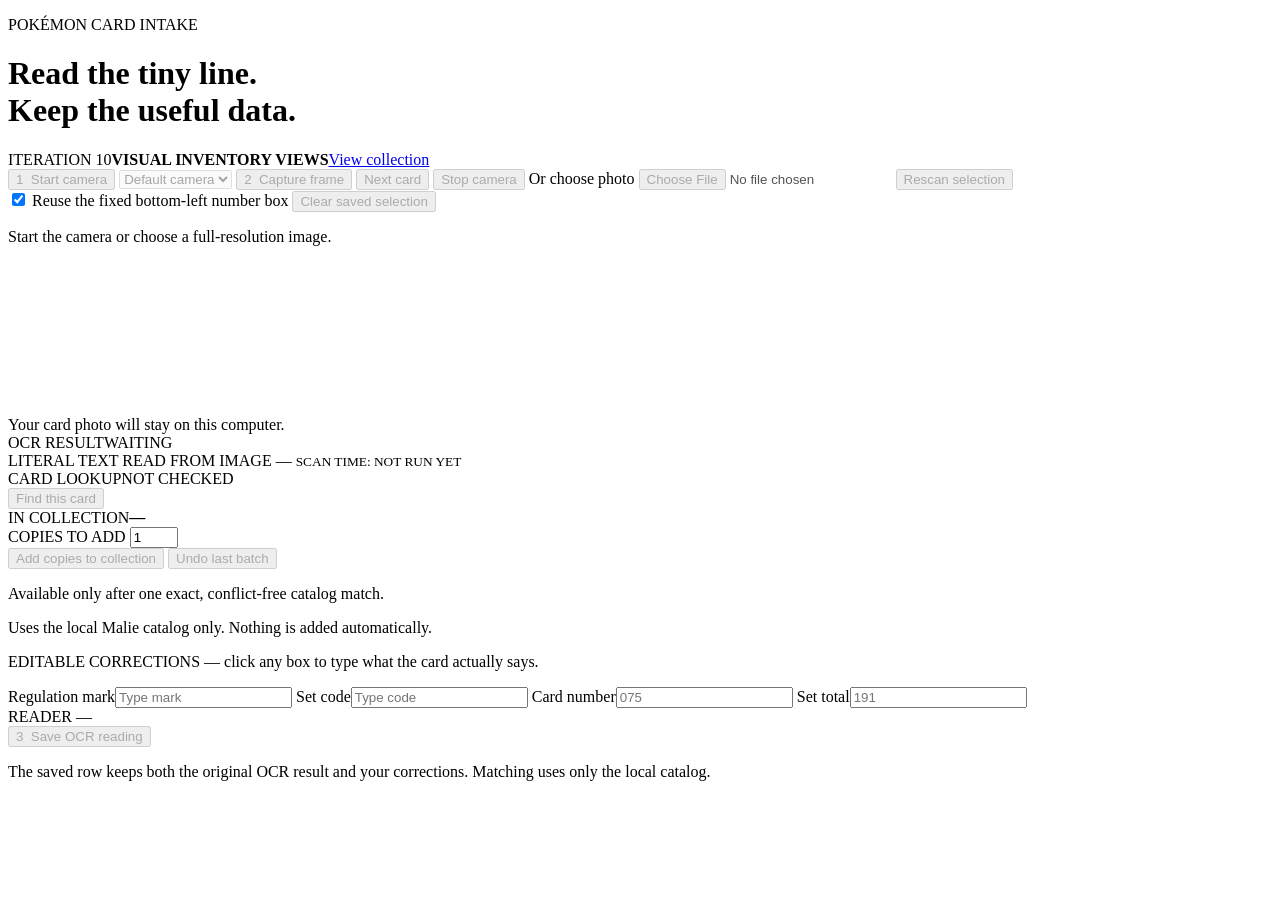
==== web/index.html @ c429daa0 "Add visual inventory views and card classifications" ====
<!doctype html>
<html lang="en">
  <head>
    <meta charset="utf-8">
    <meta name="viewport" content="width=device-width, initial-scale=1">
    <title>Tiny Card Scanner</title>
    <link rel="stylesheet" href="/style.css">
  </head>
  <body>
    <main>
      <header>
        <div>
          <p class="eyebrow">POKÉMON CARD INTAKE</p>
          <h1>Read the tiny line.<br>Keep the useful data.</h1>
        </div>
        <div class="iteration"><span>ITERATION 10</span><strong>VISUAL INVENTORY VIEWS</strong><a class="header-link" href="/inventory">View collection</a></div>
      </header>

      <section class="workspace">
        <div class="photo-panel">
          <div class="steps camera-controls">
            <button id="start_camera" class="button primary" disabled>1&nbsp; Start camera</button>
            <select id="camera_device" class="camera-select" aria-label="Camera" disabled>
              <option value="">Default camera</option>
            </select>
            <button id="capture_frame" class="button" disabled>2&nbsp; Capture frame</button>
            <button id="next_card" class="button" disabled>Next card</button>
            <button id="stop_camera" class="button" disabled>Stop camera</button>
            <label class="button photo-button" for="photo">Or choose photo</label>
            <input id="photo" type="file" accept="image/*" disabled>
            <button id="scan" class="button" disabled>Rescan selection</button>
          </div>
          <div class="selection-controls">
            <label class="check-label"><input id="reuse_selection" type="checkbox" checked> Reuse the fixed bottom-left number box</label>
            <button id="clear_selection" class="text-button" disabled>Clear saved selection</button>
          </div>
          <p id="instruction">Start the camera or choose a full-resolution image.</p>
          <div id="stage" class="stage empty">
            <div id="camera_frame" class="camera-frame" hidden>
              <video id="camera_video" autoplay muted playsinline></video>
              <div class="card-guide" aria-hidden="true">
                <span>ALIGN CARD HERE</span>
                <div class="footer-guide"><span>ONLY OCR AREA</span></div>
              </div>
            </div>
            <canvas id="canvas"></canvas>
            <div id="placeholder">Your card photo will stay on this computer.</div>
          </div>
        </div>

        <aside>
          <div class="aside-title"><span>OCR RESULT</span><span id="state" class="state">WAITING</span></div>
          <div class="literal">
            <span>LITERAL TEXT READ FROM IMAGE</span>
            <output id="literal_ocr">—</output>
            <small id="ocr_engine"></small>
            <small id="scan_timing" class="scan-timing">SCAN TIME: NOT RUN YET</small>
          </div>
          <section class="card-lookup" aria-labelledby="lookup_heading">
            <div class="aside-title"><span id="lookup_heading">CARD LOOKUP</span><span id="lookup_state" class="state">NOT CHECKED</span></div>
            <button id="lookup_card" class="button lookup" disabled>Find this card</button>
            <div id="lookup_result" class="lookup-result" hidden>
              <img id="lookup_image" alt="" hidden>
              <div>
                <strong id="lookup_name"></strong>
                <span id="lookup_identity"></span>
                <small id="lookup_source"></small>
              </div>
            </div>
            <div class="inventory-panel">
              <div class="inventory-entry-row">
                <div class="inventory-count"><span>IN COLLECTION</span><strong id="inventory_quantity">—</strong></div>
                <label class="inventory-quantity-label">COPIES TO ADD
                  <input id="inventory_add_quantity" type="number" inputmode="numeric" min="1" max="99" step="1" value="1">
                </label>
              </div>
              <button id="add_inventory" class="button inventory-add" disabled>Add copies to collection</button>
              <button id="undo_inventory" class="text-button inventory-undo" disabled>Undo last batch</button>
              <p id="inventory_message" class="message">Available only after one exact, conflict-free catalog match.</p>
            </div>
            <p id="lookup_message" class="message">Uses the local Malie catalog only. Nothing is added automatically.</p>
          </section>
          <p class="editable-note">EDITABLE CORRECTIONS — click any box to type what the card actually says.</p>
          <div class="footer-fields">
            <label>Regulation mark<input id="regulation_mark" autocomplete="off" maxlength="1" placeholder="Type mark"></label>
            <label>Set code<input id="set_code" autocomplete="off" placeholder="Type code"></label>
            <label>Card number<input id="card_number" autocomplete="off" inputmode="numeric" placeholder="075"></label>
            <label>Set total<input id="set_total" autocomplete="off" inputmode="numeric" placeholder="191"></label>
          </div>
          <div class="source">READER <span id="reader_name">—</span></div>
          <button id="save" class="button save" disabled>3&nbsp; Save OCR reading</button>
          <p id="message" class="message">The saved row keeps both the original OCR result and your corrections. Matching uses only the local catalog.</p>
        </aside>
      </section>
    </main>
    <script src="/app.js"></script>
  </body>
</html>
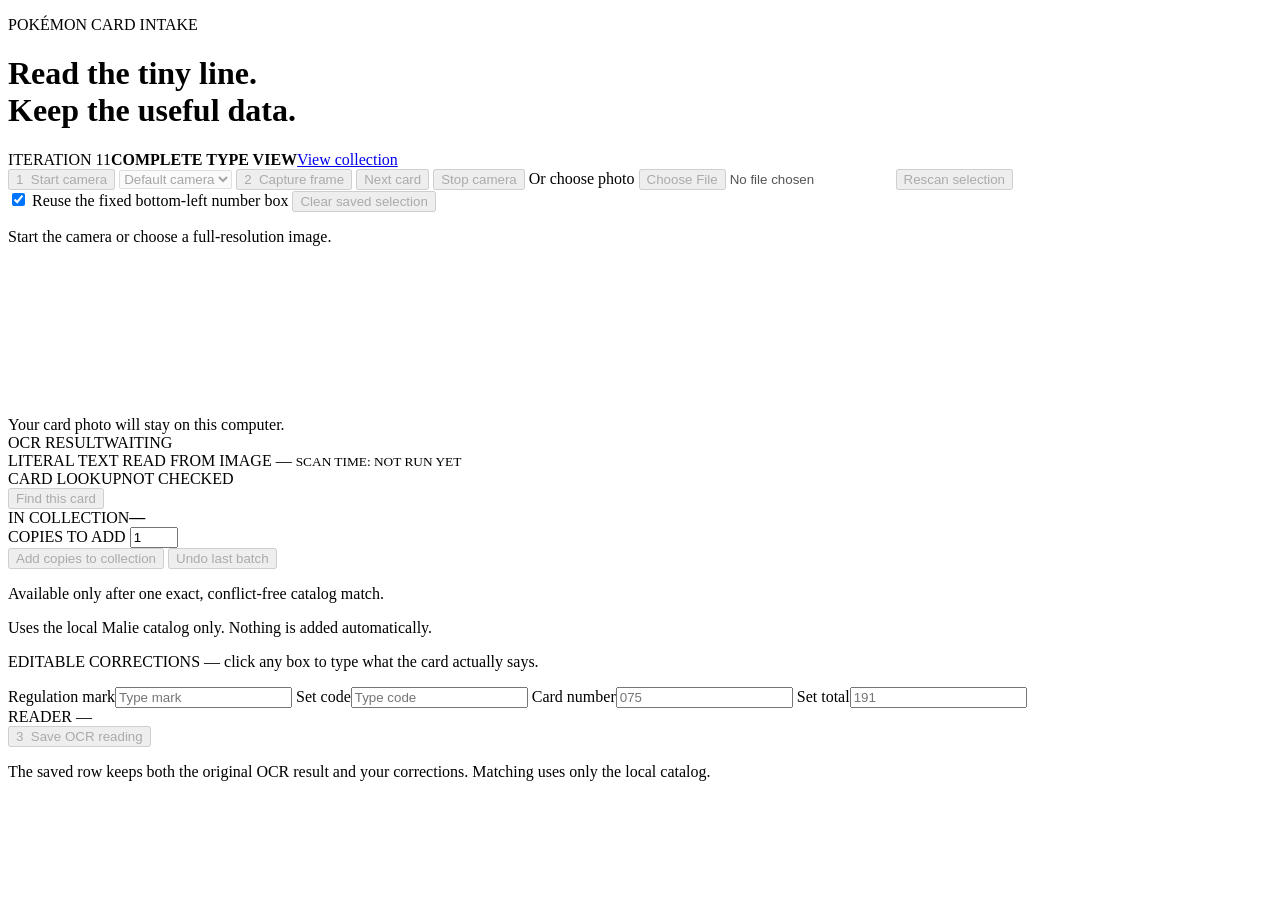
==== commit 903280a8: "Keep card categories in elemental inventory view" ====
--- a/web/index.html
+++ b/web/index.html
@@ -13,7 +13,7 @@
           <p class="eyebrow">POKÉMON CARD INTAKE</p>
           <h1>Read the tiny line.<br>Keep the useful data.</h1>
         </div>
-        <div class="iteration"><span>ITERATION 10</span><strong>VISUAL INVENTORY VIEWS</strong><a class="header-link" href="/inventory">View collection</a></div>
+        <div class="iteration"><span>ITERATION 11</span><strong>COMPLETE TYPE VIEW</strong><a class="header-link" href="/inventory">View collection</a></div>
       </header>
 
       <section class="workspace">
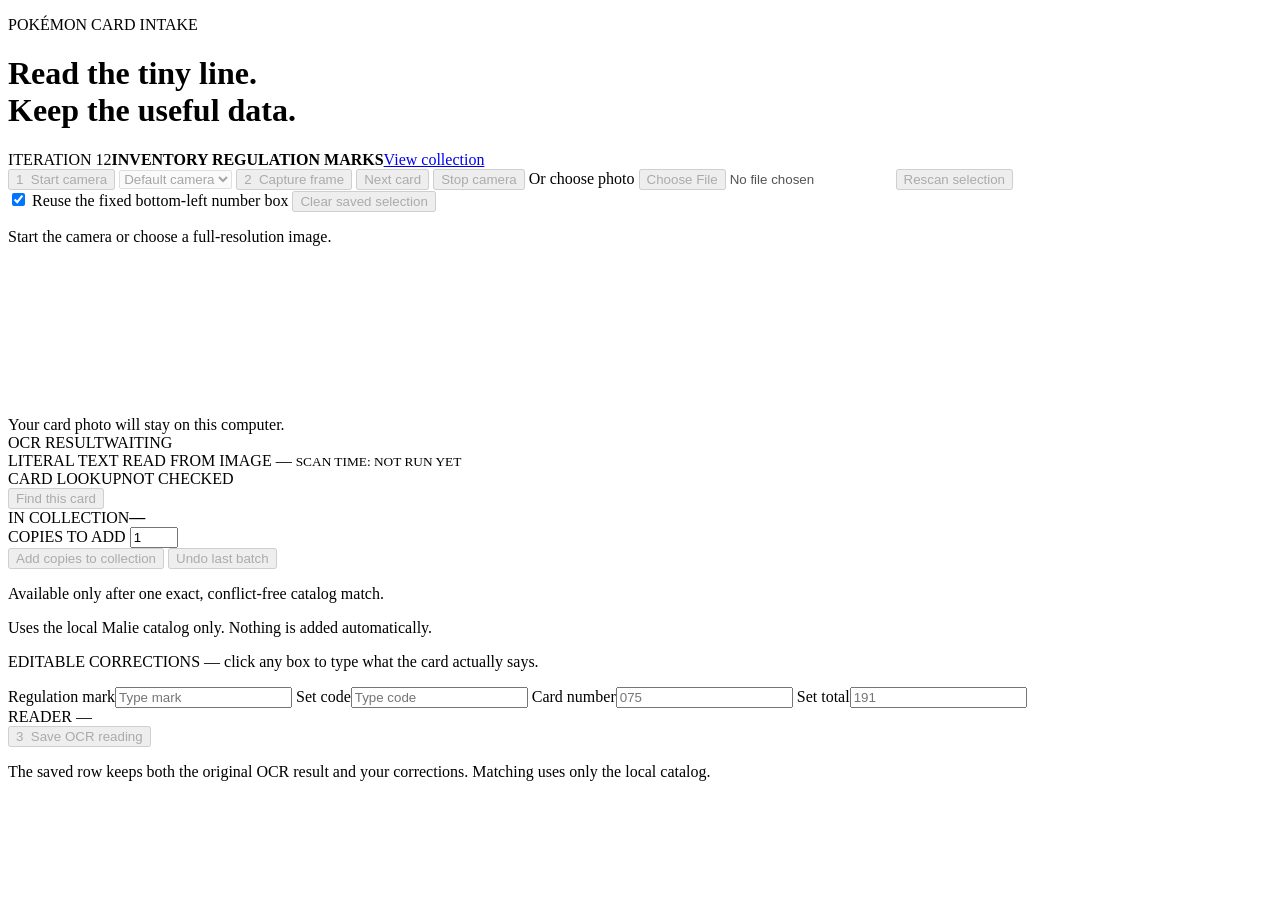
==== commit fa225b15: "Attach regulation marks to inventory views" ====
--- a/web/index.html
+++ b/web/index.html
@@ -13,7 +13,7 @@
           <p class="eyebrow">POKÉMON CARD INTAKE</p>
           <h1>Read the tiny line.<br>Keep the useful data.</h1>
         </div>
-        <div class="iteration"><span>ITERATION 11</span><strong>COMPLETE TYPE VIEW</strong><a class="header-link" href="/inventory">View collection</a></div>
+        <div class="iteration"><span>ITERATION 12</span><strong>INVENTORY REGULATION MARKS</strong><a class="header-link" href="/inventory">View collection</a></div>
       </header>
 
       <section class="workspace">
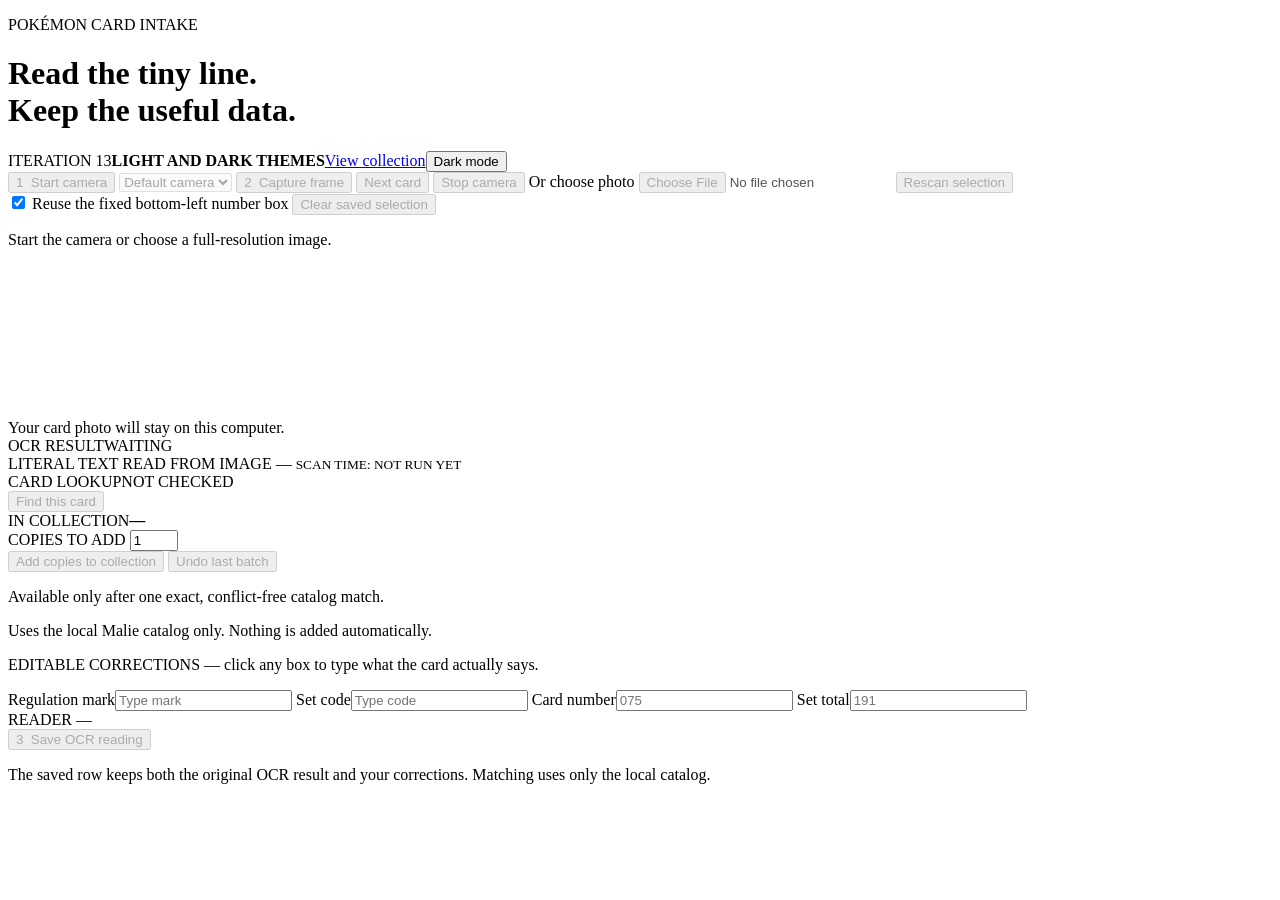
==== commit cc98faf0: "Add persistent light and dark themes" ====
--- a/web/index.html
+++ b/web/index.html
@@ -5,6 +5,7 @@
     <meta name="viewport" content="width=device-width, initial-scale=1">
     <title>Tiny Card Scanner</title>
     <link rel="stylesheet" href="/style.css">
+    <script src="/theme.js"></script>
   </head>
   <body>
     <main>
@@ -13,7 +14,7 @@
           <p class="eyebrow">POKÉMON CARD INTAKE</p>
           <h1>Read the tiny line.<br>Keep the useful data.</h1>
         </div>
-        <div class="iteration"><span>ITERATION 12</span><strong>INVENTORY REGULATION MARKS</strong><a class="header-link" href="/inventory">View collection</a></div>
+        <div class="iteration"><span>ITERATION 13</span><strong>LIGHT AND DARK THEMES</strong><a class="header-link" href="/inventory">View collection</a><button id="theme_toggle" class="theme-toggle" type="button">Dark mode</button></div>
       </header>
 
       <section class="workspace">
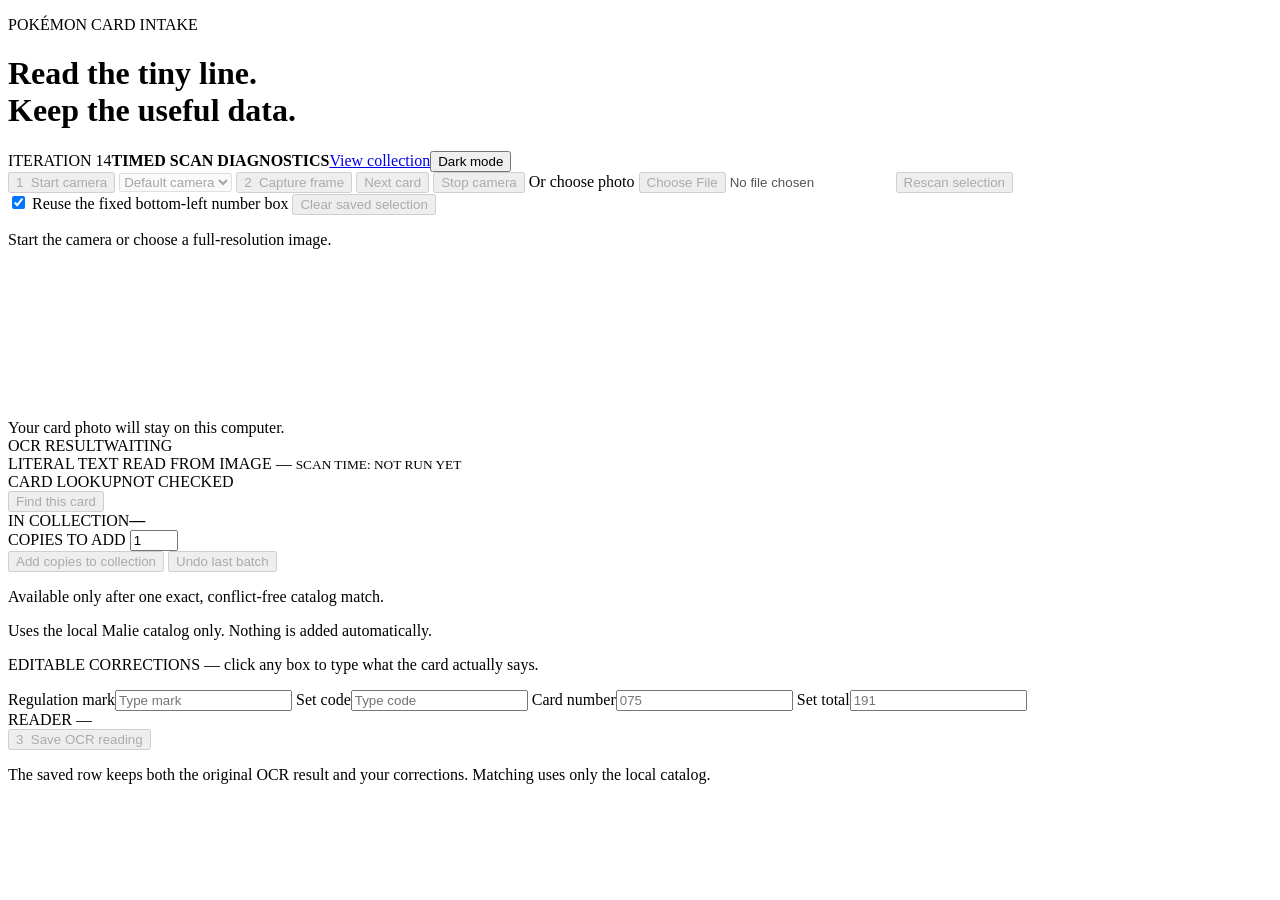
==== commit e35a8aba: "Add automatic scan timing and OCR timeout" ====
--- a/web/index.html
+++ b/web/index.html
@@ -14,7 +14,7 @@
           <p class="eyebrow">POKÉMON CARD INTAKE</p>
           <h1>Read the tiny line.<br>Keep the useful data.</h1>
         </div>
-        <div class="iteration"><span>ITERATION 13</span><strong>LIGHT AND DARK THEMES</strong><a class="header-link" href="/inventory">View collection</a><button id="theme_toggle" class="theme-toggle" type="button">Dark mode</button></div>
+        <div class="iteration"><span>ITERATION 14</span><strong>TIMED SCAN DIAGNOSTICS</strong><a class="header-link" href="/inventory">View collection</a><button id="theme_toggle" class="theme-toggle" type="button">Dark mode</button></div>
       </header>
 
       <section class="workspace">
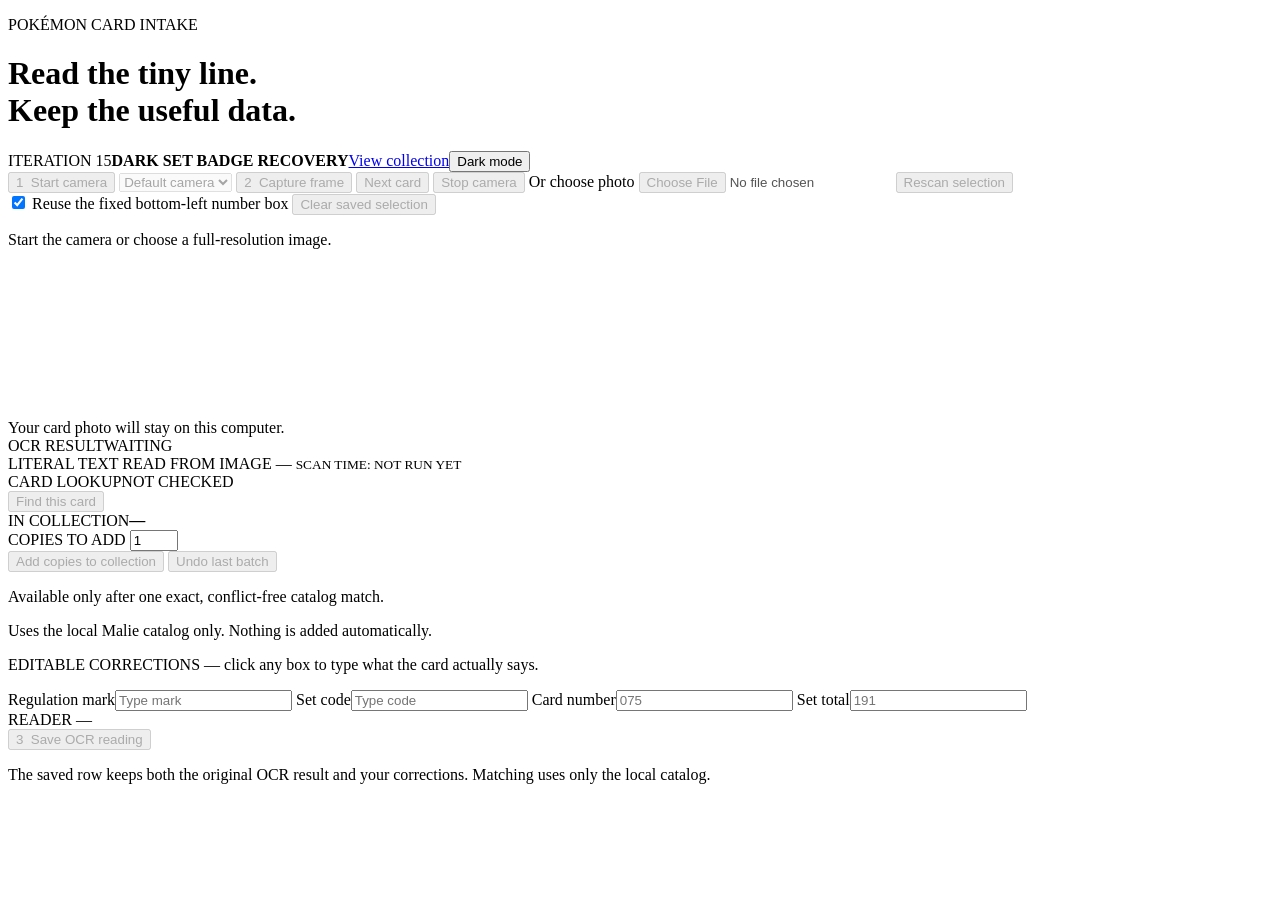
==== commit 8432744f: "Recover dark set badges conservatively" ====
--- a/web/index.html
+++ b/web/index.html
@@ -14,7 +14,7 @@
           <p class="eyebrow">POKÉMON CARD INTAKE</p>
           <h1>Read the tiny line.<br>Keep the useful data.</h1>
         </div>
-        <div class="iteration"><span>ITERATION 14</span><strong>TIMED SCAN DIAGNOSTICS</strong><a class="header-link" href="/inventory">View collection</a><button id="theme_toggle" class="theme-toggle" type="button">Dark mode</button></div>
+        <div class="iteration"><span>ITERATION 15</span><strong>DARK SET BADGE RECOVERY</strong><a class="header-link" href="/inventory">View collection</a><button id="theme_toggle" class="theme-toggle" type="button">Dark mode</button></div>
       </header>
 
       <section class="workspace">
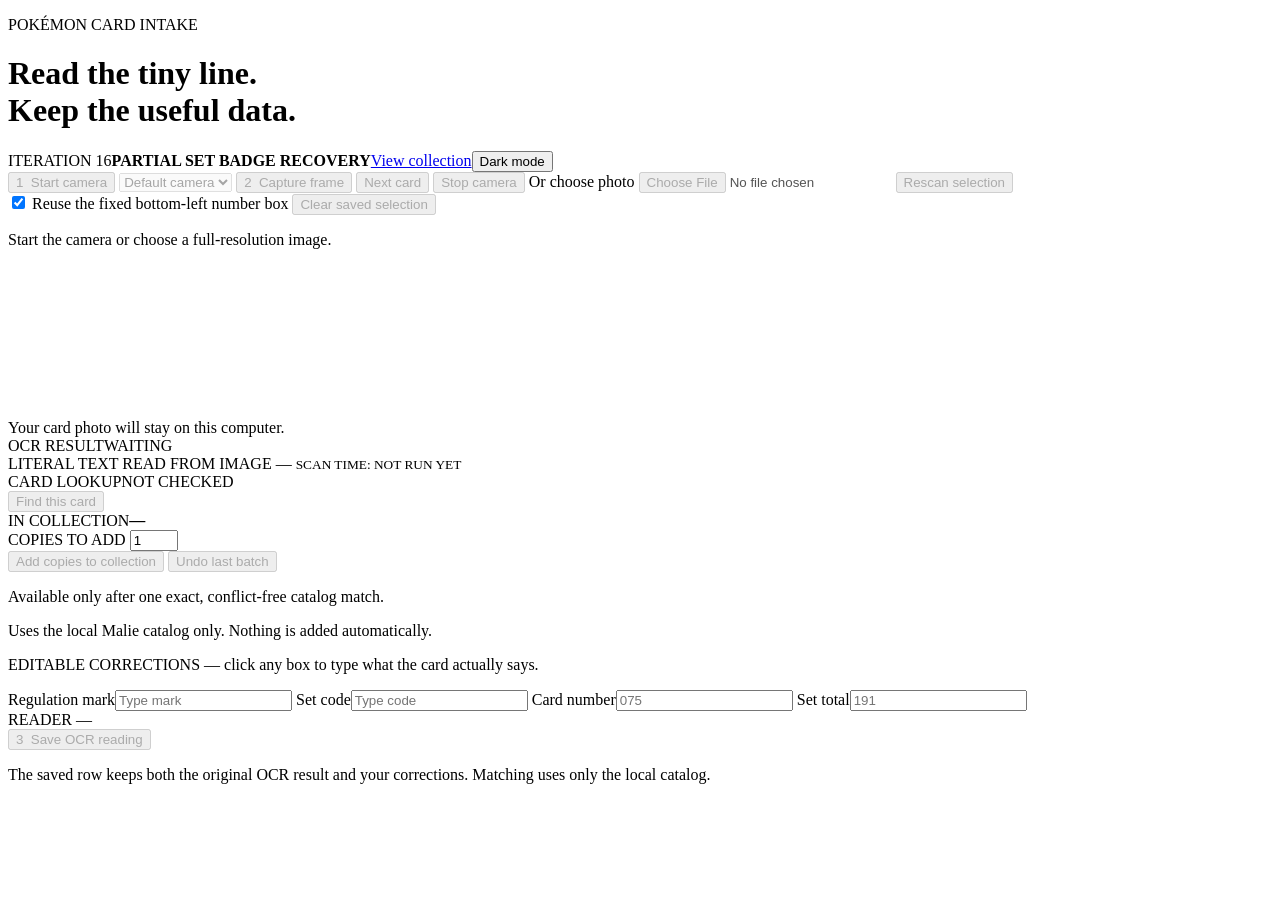
==== commit 6104b732: "Recover uniquely matched partial set badges" ====
--- a/web/index.html
+++ b/web/index.html
@@ -14,7 +14,7 @@
           <p class="eyebrow">POKÉMON CARD INTAKE</p>
           <h1>Read the tiny line.<br>Keep the useful data.</h1>
         </div>
-        <div class="iteration"><span>ITERATION 15</span><strong>DARK SET BADGE RECOVERY</strong><a class="header-link" href="/inventory">View collection</a><button id="theme_toggle" class="theme-toggle" type="button">Dark mode</button></div>
+        <div class="iteration"><span>ITERATION 16</span><strong>PARTIAL SET BADGE RECOVERY</strong><a class="header-link" href="/inventory">View collection</a><button id="theme_toggle" class="theme-toggle" type="button">Dark mode</button></div>
       </header>
 
       <section class="workspace">
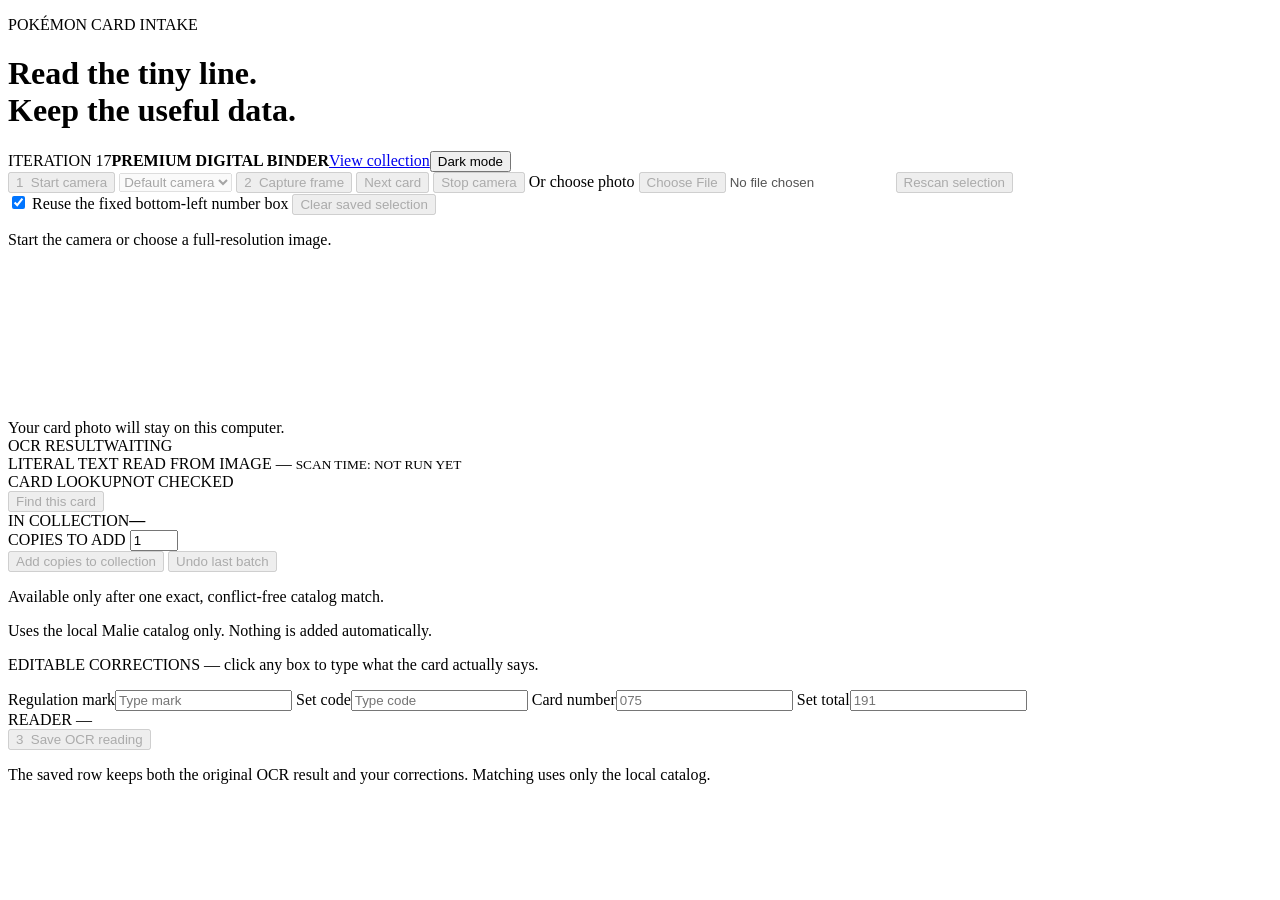
==== commit 89529339: "Build premium digital binder inventory" ====
--- a/web/index.html
+++ b/web/index.html
@@ -14,7 +14,7 @@
           <p class="eyebrow">POKÉMON CARD INTAKE</p>
           <h1>Read the tiny line.<br>Keep the useful data.</h1>
         </div>
-        <div class="iteration"><span>ITERATION 16</span><strong>PARTIAL SET BADGE RECOVERY</strong><a class="header-link" href="/inventory">View collection</a><button id="theme_toggle" class="theme-toggle" type="button">Dark mode</button></div>
+        <div class="iteration"><span>ITERATION 17</span><strong>PREMIUM DIGITAL BINDER</strong><a class="header-link" href="/inventory">View collection</a><button id="theme_toggle" class="theme-toggle" type="button">Dark mode</button></div>
       </header>
 
       <section class="workspace">
